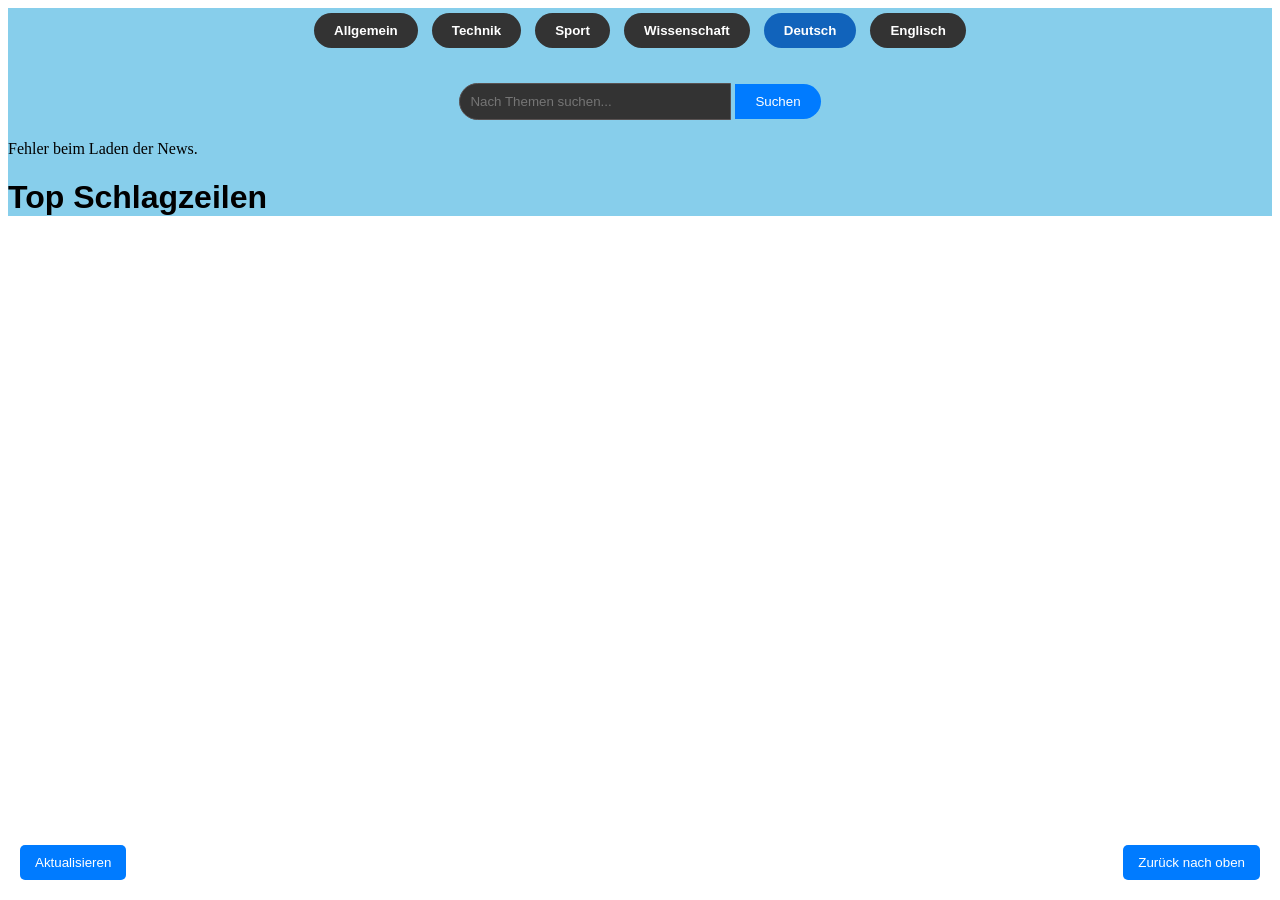
==== index.html @ 4df869a5 "Add files via upload" ====
<!DOCTYPE html>
<html lang="en">
<head>
    <meta charset="UTF-8">
    <title>Weiterleitung</title>
    <script>
        // Nach 1 Sekunde weiterleiten
        setTimeout(function () {
            window.location.href = "Nachrichten3.html";
        }, 1000);
    </script>
</head>
<body>
    <p>Einen Moment, Sie werden weitergeleitet ..............</p>


</body>
</html>
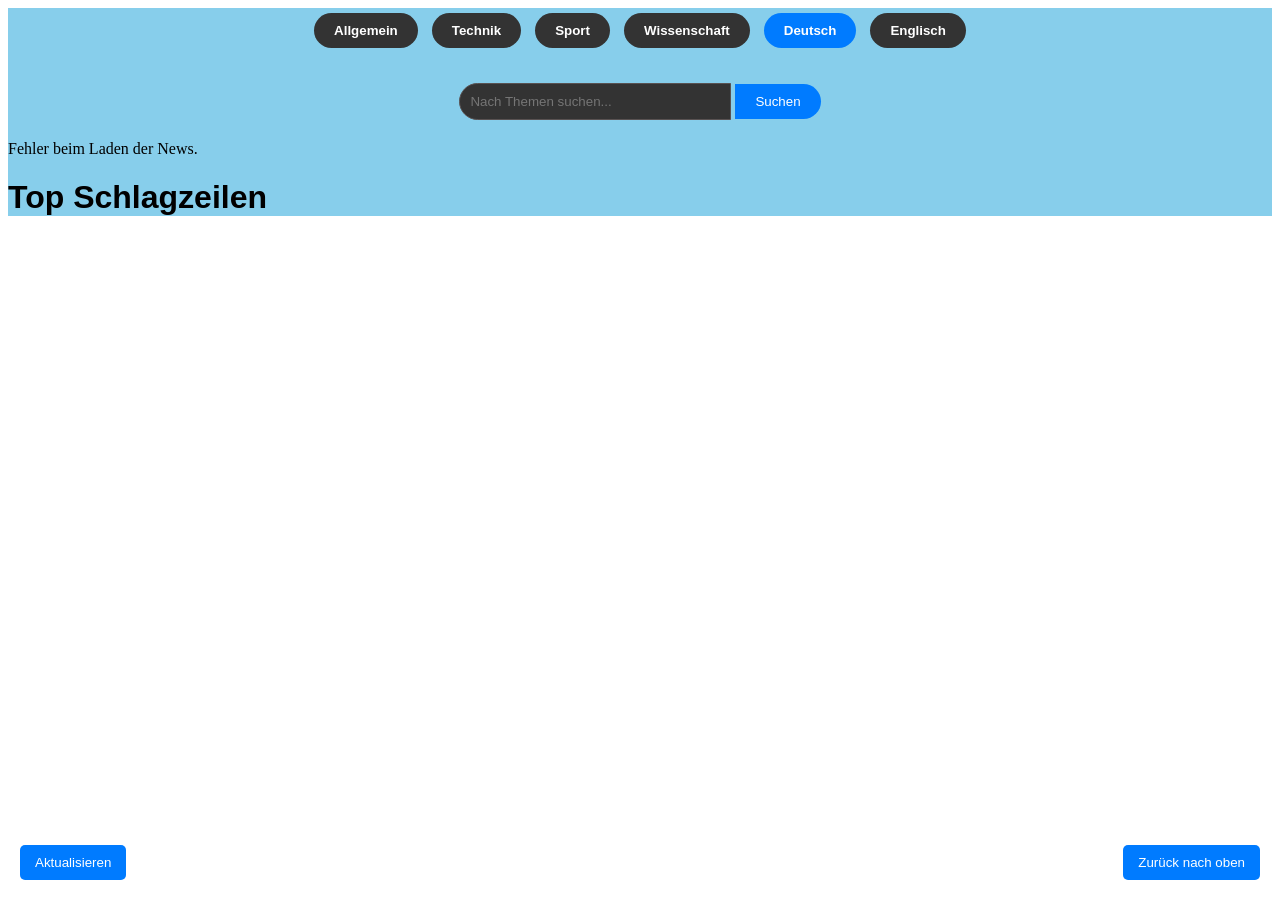
==== commit e9befc7a: "Replace redirect script with meta refresh tag" ====
--- a/index.html
+++ b/index.html
@@ -1,18 +1,13 @@
+
 <!DOCTYPE html>
-<html lang="en">
-<head>
-    <meta charset="UTF-8">
-    <title>Weiterleitung</title>
-    <script>
-        // Nach 1 Sekunde weiterleiten
-        setTimeout(function () {
-            window.location.href = "Nachrichten3.html";
-        }, 1000);
-    </script>
-</head>
-<body>
-    <p>Einen Moment, Sie werden weitergeleitet ..............</p>
-
-
-</body>
-</html>+<html lang="us">
+  <head>
+    <meta charset="utf-8">
+    <meta http-equiv="refresh" content="0; URL='Nachrichten3.html'" />
+    <meta name="viewport" content="width=device-width, initial-scale=1">
+    <title>Nachrichten3- Weiterleitung</title>
+  </head>
+  <body>
+    <p>Wenn Sie nicht automatisch weitergeleitet werden, <a href="Nachrichten3.html">klicken Sie hier</a>.</p>
+  </body>
+</html>
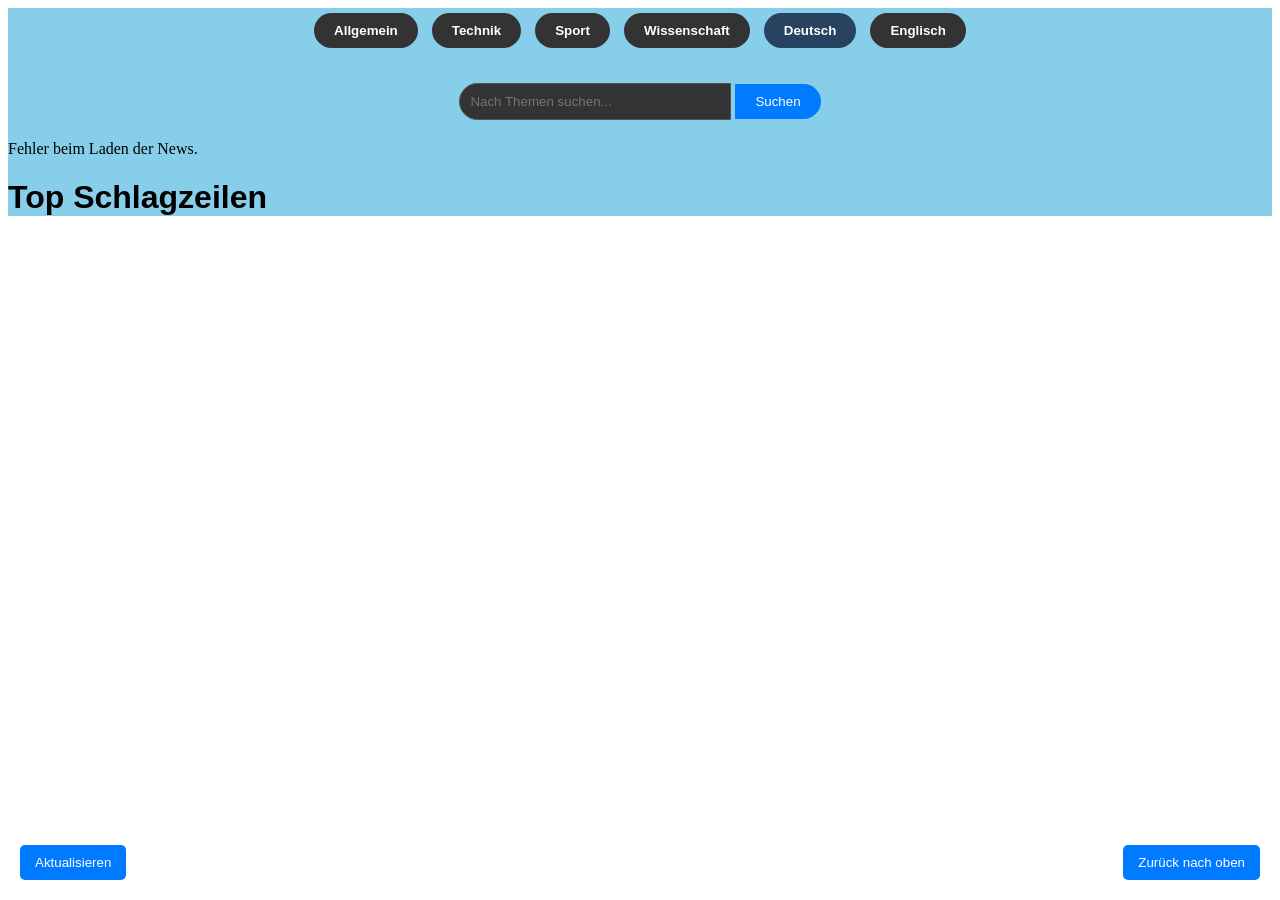
==== commit 4abadf4c: "verbesserte Version der index.html, die jetzt die Nachrichten3.html und Nachrichten3.js Dateien enth" ====
--- a/index.html
+++ b/index.html
@@ -1,13 +1,18 @@
-
-<!DOCTYPE html>
-<html lang="us">
-  <head>
-    <meta charset="utf-8">
-    <meta http-equiv="refresh" content="0; URL='Nachrichten3.html'" />
-    <meta name="viewport" content="width=device-width, initial-scale=1">
-    <title>Nachrichten3- Weiterleitung</title>
-  </head>
-  <body>
-    <p>Wenn Sie nicht automatisch weitergeleitet werden, <a href="Nachrichten3.html">klicken Sie hier</a>.</p>
-  </body>
-</html>
+<!DOCTYPE html>
+<html lang="en">
+<head>
+    <meta charset="UTF-8">
+    <title>Weiterleitung</title>
+    <script>
+        // Nach 1 Sekunde weiterleiten
+        setTimeout(function () {
+            window.location.href = "Nachrichten3.html";
+        }, 1000);
+    </script>
+</head>
+<body>
+    <p>Einen Moment, Sie werden weitergeleitet ..............</p>
+
+
+</body>
+</html>
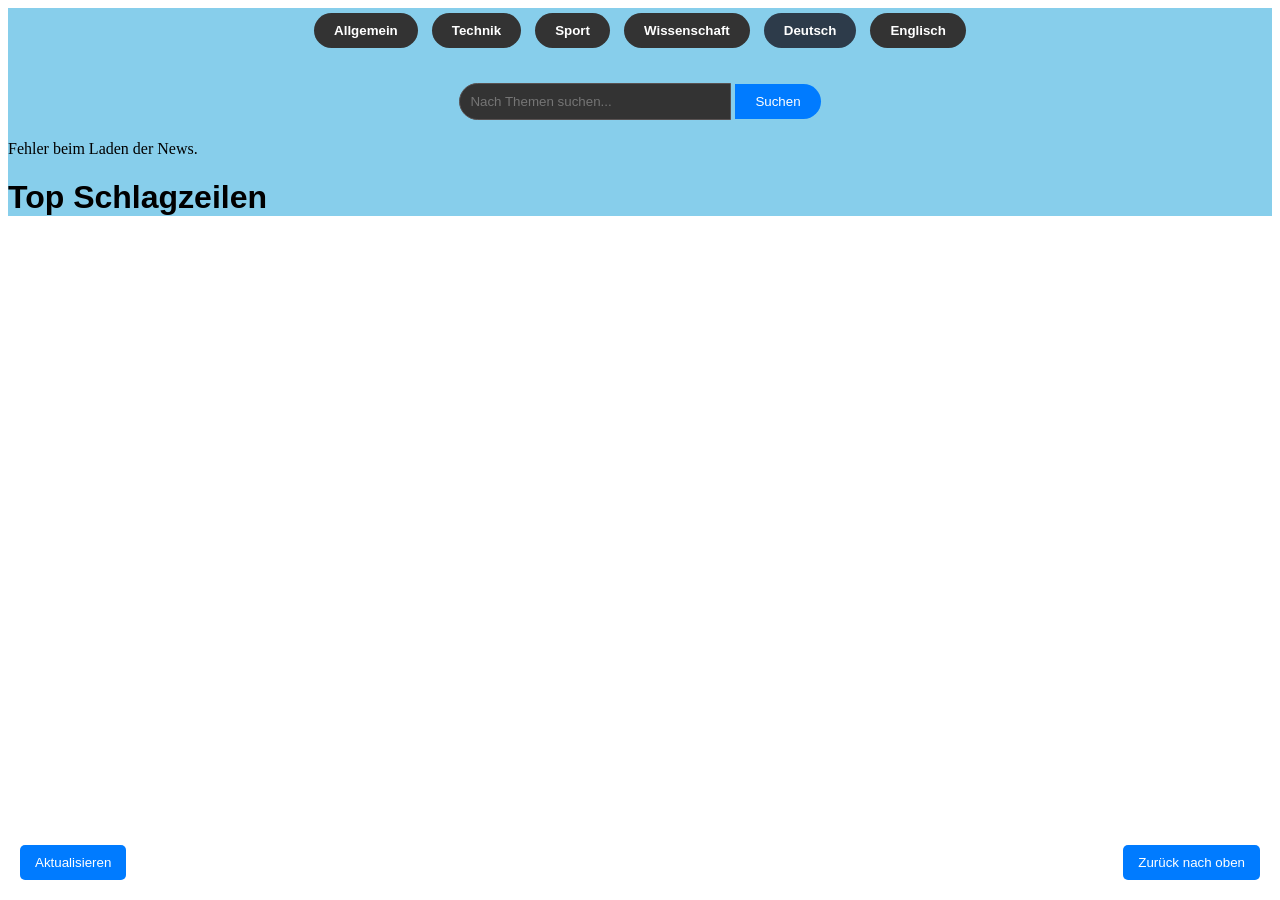
==== commit 39e21080: "anderungen" ====
--- a/index.html
+++ b/index.html
@@ -1,18 +1,12 @@
 <!DOCTYPE html>
-<html lang="en">
-<head>
-    <meta charset="UTF-8">
-    <title>Weiterleitung</title>
-    <script>
-        // Nach 1 Sekunde weiterleiten
-        setTimeout(function () {
-            window.location.href = "Nachrichten3.html";
-        }, 1000);
-    </script>
-</head>
-<body>
-    <p>Einen Moment, Sie werden weitergeleitet ..............</p>
-
-
-</body>
-</html>+<html lang="us">
+  <head>
+    <meta charset="utf-8">
+    <meta http-equiv="refresh" content="0; URL='Nachrichten3.html'" />
+    <meta name="viewport" content="width=device-width, initial-scale=1">
+    <title>Nachrichten3- Weiterleitung</title>
+  </head>
+  <body>
+    <p>Wenn Sie nicht automatisch weitergeleitet werden, <a href="Nachrichten3.html">klicken Sie hier</a>.</p>
+  </body>
+</html>
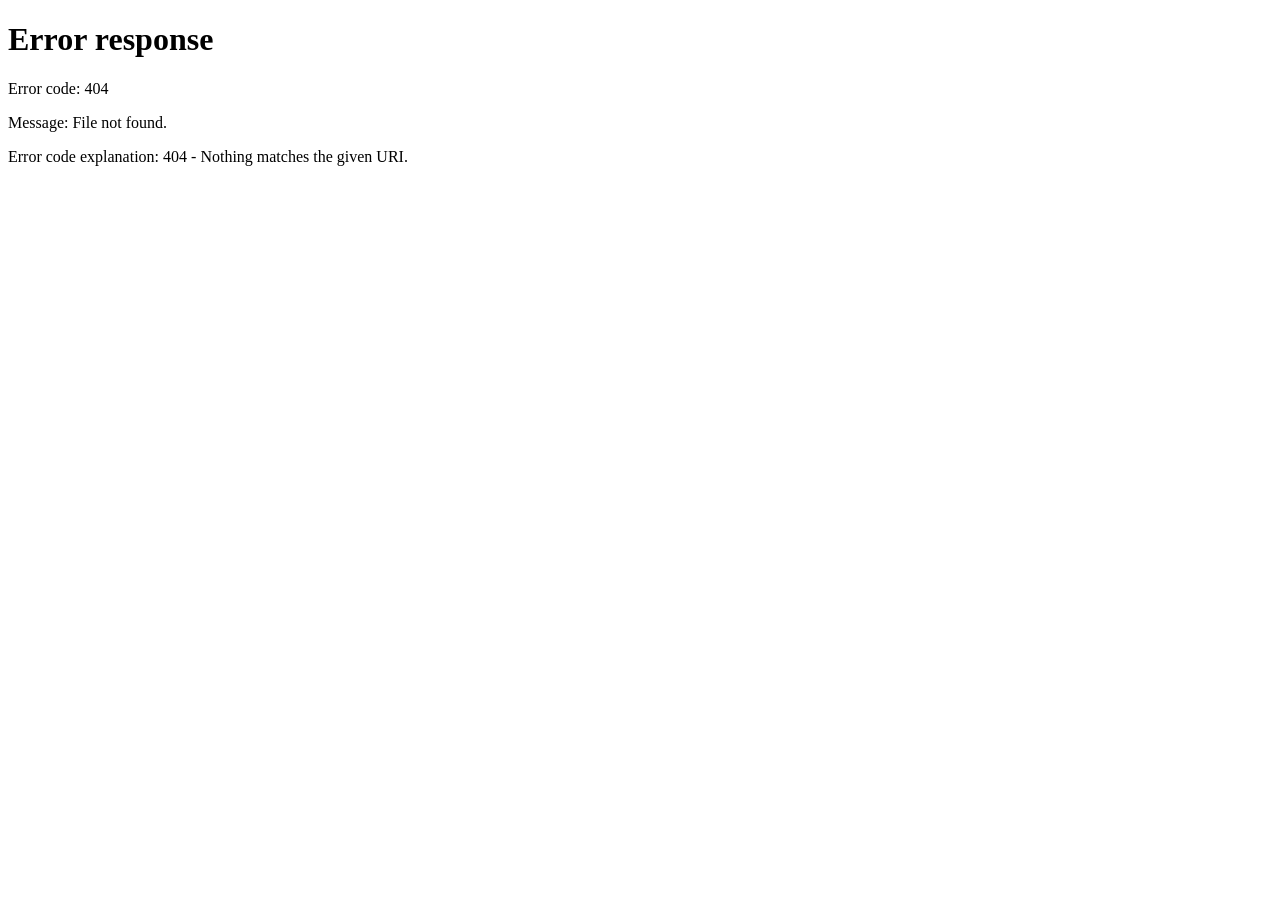
==== commit d81e1acf: "Update redirect URL in index.html" ====
--- a/index.html
+++ b/index.html
@@ -1,12 +1,13 @@
-<!DOCTYPE html>
-<html lang="us">
-  <head>
-    <meta charset="utf-8">
-    <meta http-equiv="refresh" content="0; URL='Nachrichten3.html'" />
-    <meta name="viewport" content="width=device-width, initial-scale=1">
-    <title>Nachrichten3- Weiterleitung</title>
-  </head>
-  <body>
-    <p>Wenn Sie nicht automatisch weitergeleitet werden, <a href="Nachrichten3.html">klicken Sie hier</a>.</p>
-  </body>
-</html>
+
+<!DOCTYPE html>
+<html lang="us">
+  <head>
+    <meta charset="utf-8">
+    <meta http-equiv="refresh" content="0; URL='NachrichtenApp3.html'" />
+    <meta name="viewport" content="width=device-width, initial-scale=1">
+    <title>Nachrichten3- Weiterleitung</title>
+  </head>
+  <body>
+    <p>Wenn Sie nicht automatisch weitergeleitet werden, <a href="NachrichtenApp3.html">klicken Sie hier</a>.</p>
+  </body>
+</html>
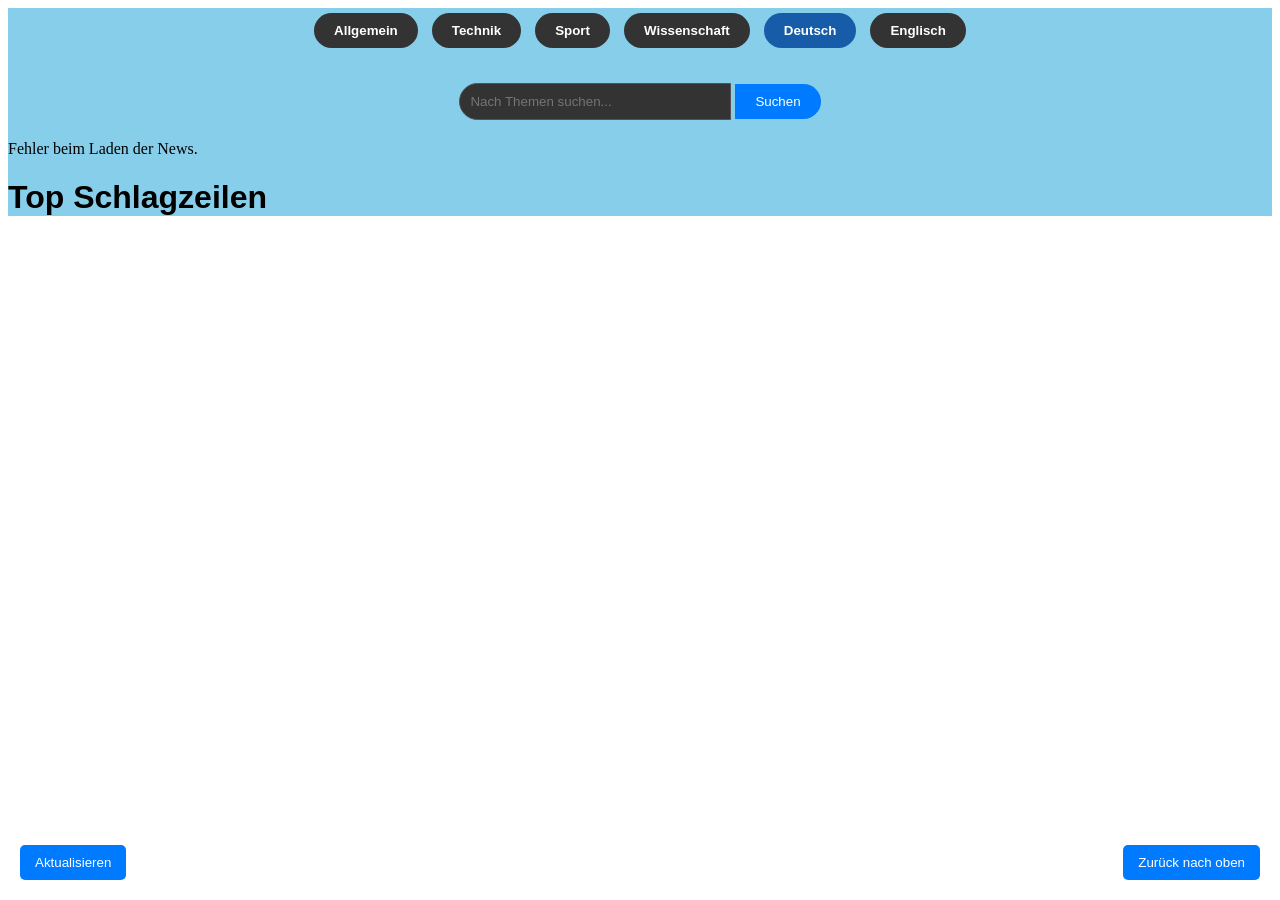
==== commit ec159cda: "Update redirect URL in index.html" ====
--- a/index.html
+++ b/index.html
@@ -3,11 +3,11 @@
 <html lang="us">
   <head>
     <meta charset="utf-8">
-    <meta http-equiv="refresh" content="0; URL='NachrichtenApp3.html'" />
+    <meta http-equiv="refresh" content="0; URL='Nachrichten3.html'" />
     <meta name="viewport" content="width=device-width, initial-scale=1">
     <title>Nachrichten3- Weiterleitung</title>
   </head>
   <body>
-    <p>Wenn Sie nicht automatisch weitergeleitet werden, <a href="NachrichtenApp3.html">klicken Sie hier</a>.</p>
+    <p>Wenn Sie nicht automatisch weitergeleitet werden, <a href="Nachrichten3.html">klicken Sie hier</a>.</p>
   </body>
 </html>
